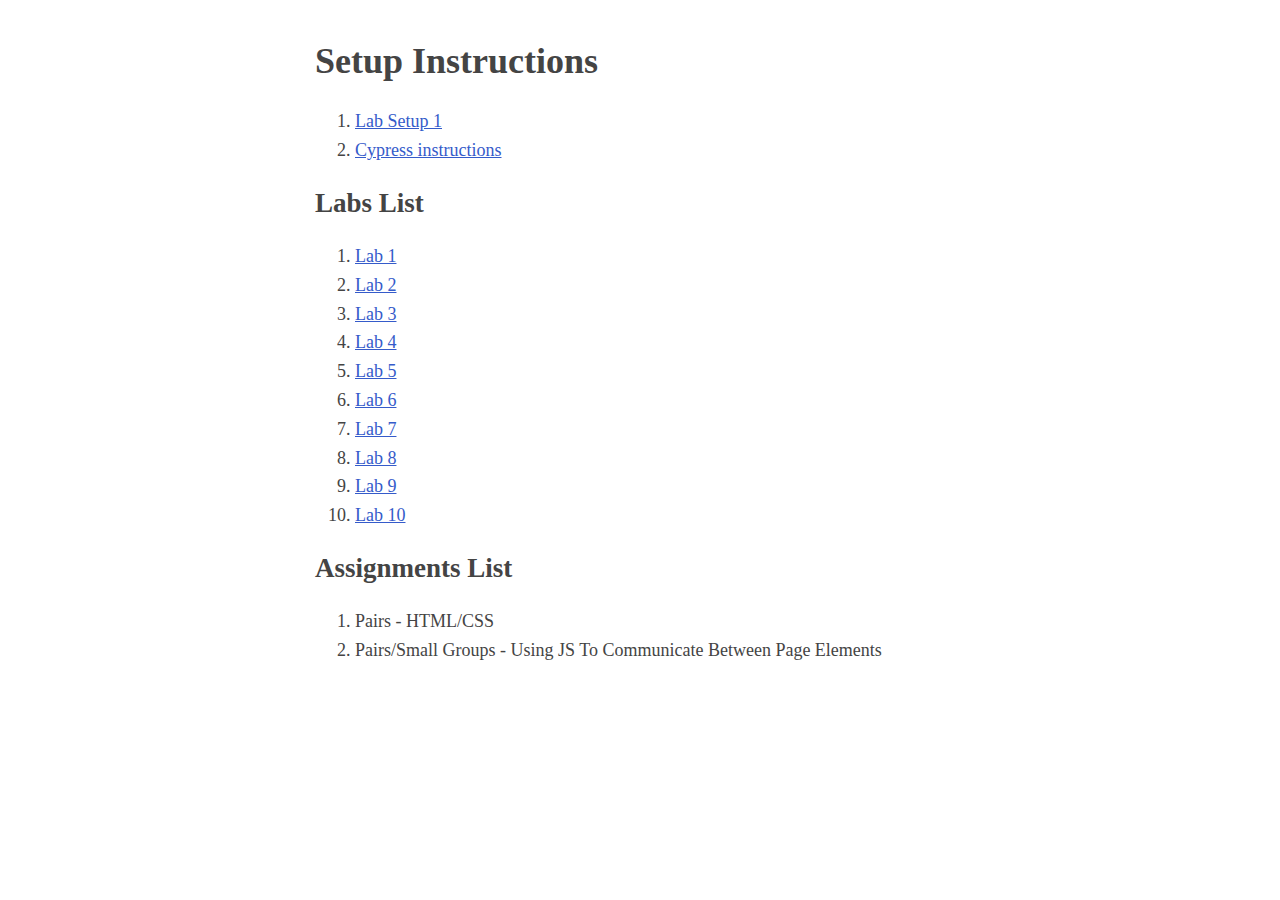
==== public/index.html @ a4178c34 "copy" ====
<html lang="en">
    <head>
        <title>Labs Index</title>
        <link rel="stylesheet" href="base_style.css">
    </head>
    <body>
        <h1>Setup Instructions</h1>
        <ol>
            <li><a href="setup_instructions.html">Lab Setup 1</a></li>
            <li><a href="cypress_instructions.html">Cypress instructions</a></li>
        </ol>

        <h2>Labs List</h2>
        <ol>
            <li><a href="lab_1">Lab 1</a></li>
            <li><a href="lab_2">Lab 2</a></li>
            <li><a href="lab_3">Lab 3</a></li>
            <li><a href="lab_4">Lab 4</a></li>
            <li><a href="lab_5">Lab 5</a></li>
            <li><a href="lab_6">Lab 6</a></li>
            <li><a href="lab_7">Lab 7</a></li>
            <li><a href="lab_8">Lab 8</a></li>
            <li><a href="lab_9">Lab 9</a></li>
            <li><a href="lab_10">Lab 10</a></li>
        </ol>
        <h2>Assignments List</h2>
        <ol>
            <li>Pairs - HTML/CSS</li>
            <li>Pairs/Small Groups - Using JS To Communicate Between Page Elements</li>
        </ol>
    </body>
</html>
---- public/base_style.css ----
body {
  margin: 40px auto;
  max-width: 650px;
  line-height: 1.6;
  font-size: 18px;
  color: #444;
  padding: 0 10px;
}

h1,
h2,
h3 {
  line-height: 1.2;
}

a {
  color: rgb(53 91 202);
}

a:visited{
  color:rgb(133 101 255);
}

img {
  max-width: 100%;
}
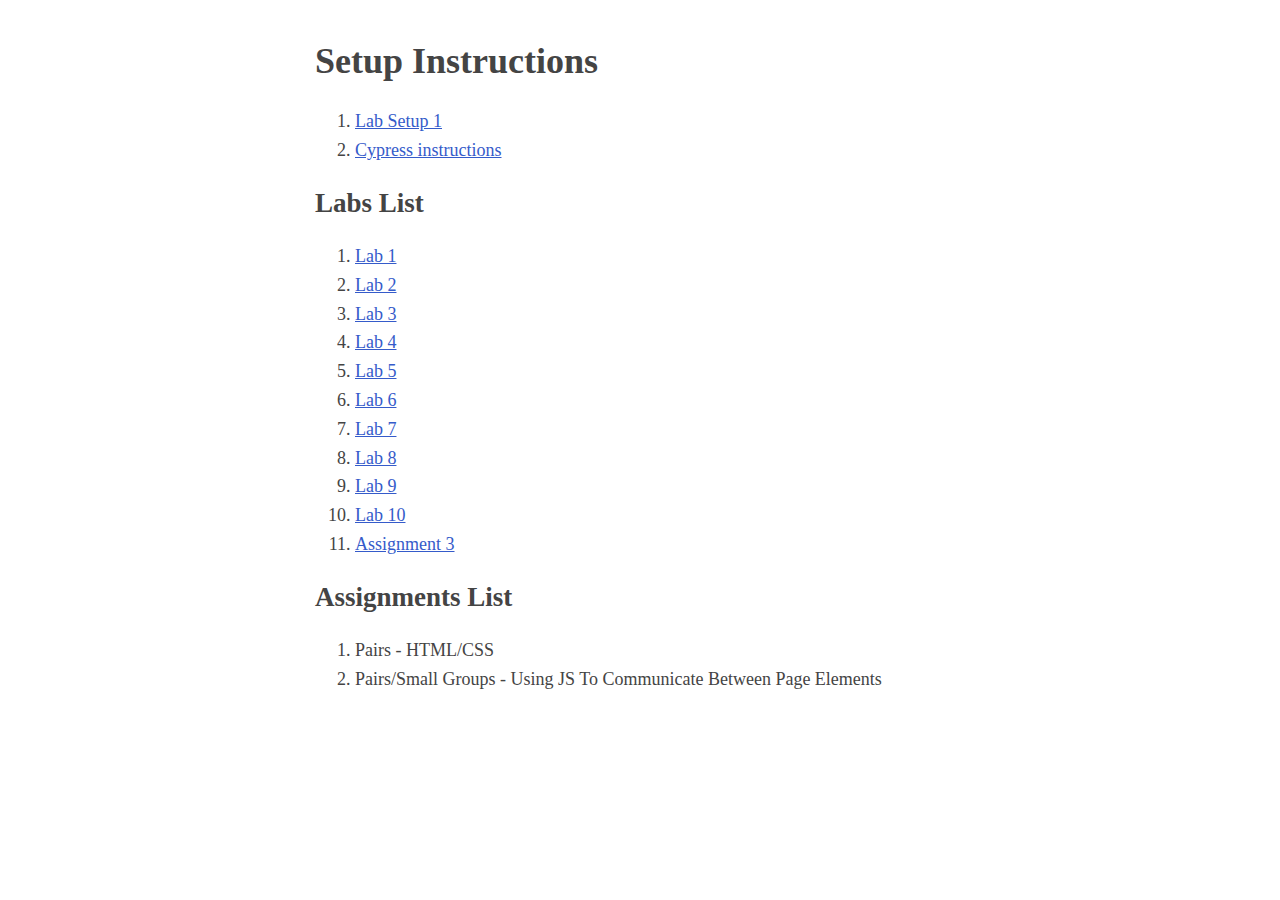
==== commit 631f5ddc: "Merge branch 'master' of https://github.com/aleitch1/INST377-FA2020 into master" ====
--- a/public/index.html
+++ b/public/index.html
@@ -22,6 +22,7 @@
             <li><a href="lab_8">Lab 8</a></li>
             <li><a href="lab_9">Lab 9</a></li>
             <li><a href="lab_10">Lab 10</a></li>
+            <li><a href="asst-1">Assignment 3</a></li>
         </ol>
         <h2>Assignments List</h2>
         <ol>
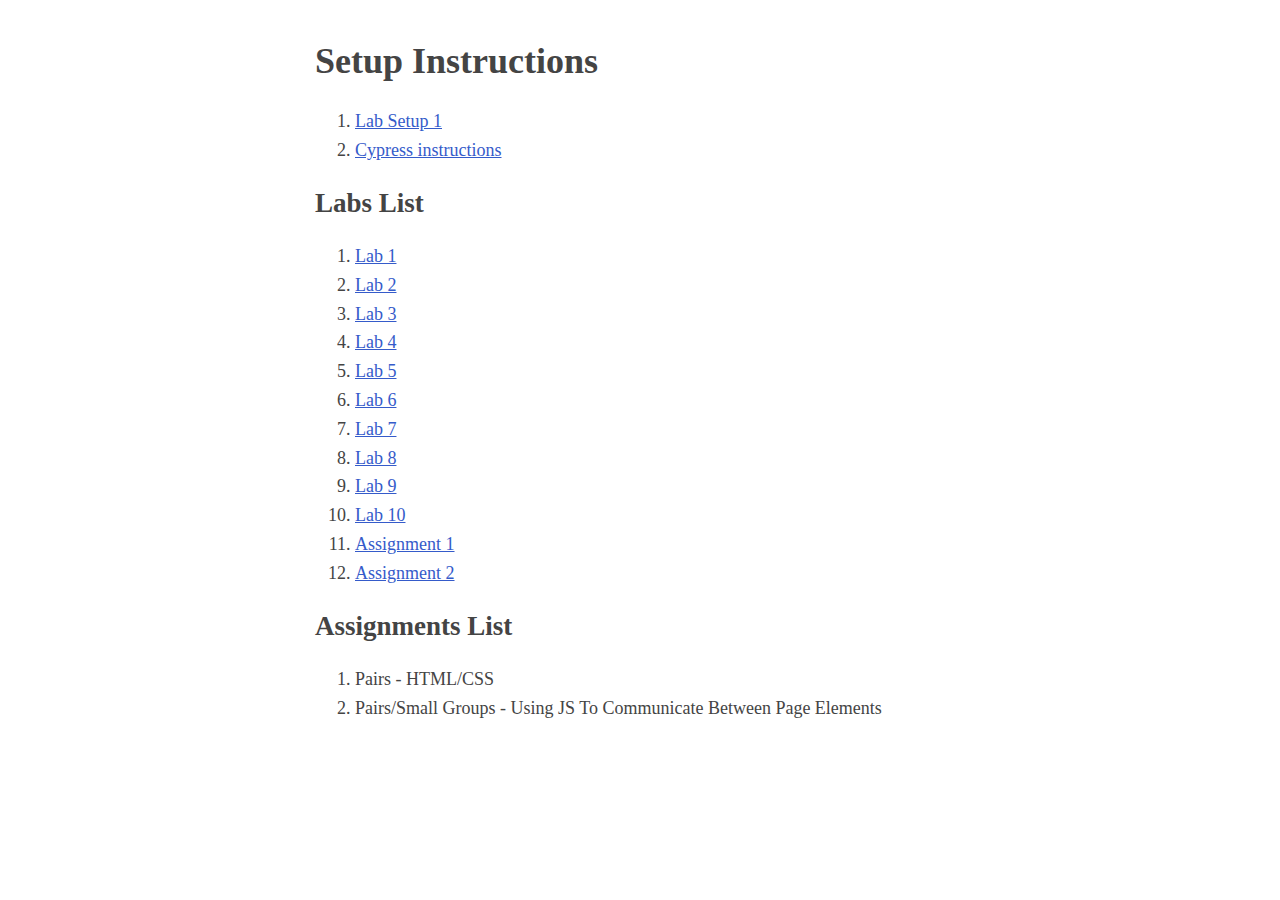
==== commit 30d721d2: "Merge branch 'master' of https://github.com/aleitch1/INST377-FA2020 into master" ====
--- a/public/index.html
+++ b/public/index.html
@@ -22,7 +22,8 @@
             <li><a href="lab_8">Lab 8</a></li>
             <li><a href="lab_9">Lab 9</a></li>
             <li><a href="lab_10">Lab 10</a></li>
-            <li><a href="asst-1">Assignment 3</a></li>
+            <li><a href="asst-1">Assignment 1</a></li>
+            <li><a href="asst-2">Assignment 2</a></li>
         </ol>
         <h2>Assignments List</h2>
         <ol>
